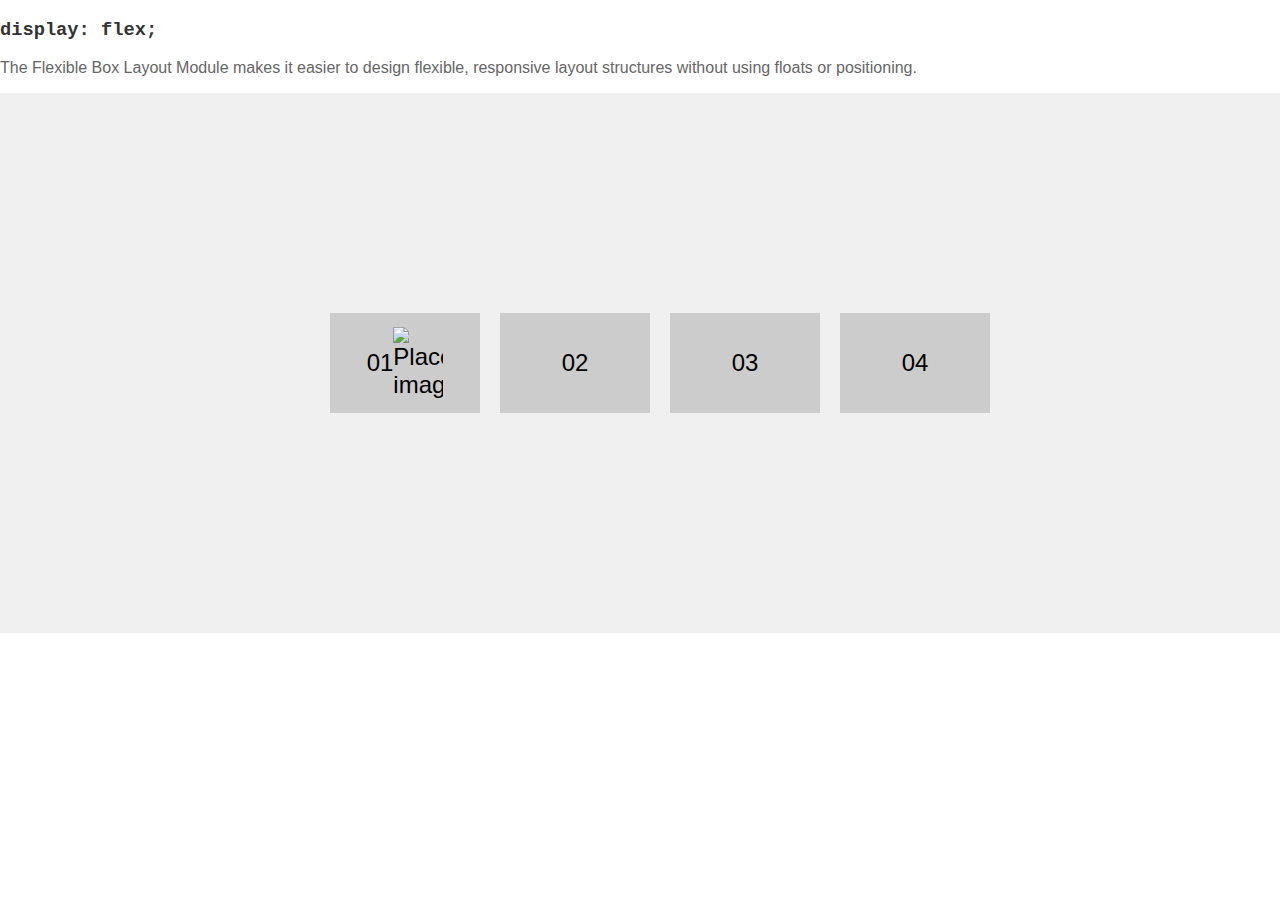
==== test.html @ 564523df "Create test.html" ====
<!DOCTYPE html>
<html>

<head>
	<title>Flexbox Demo</title>
	<style>
		body {
			font-family: "Arial", sans-serif;
			margin: 0;
			padding: 0;
		}

		h3 {
			font-family: "Courier New", monospace;
			color: #333;
		}

		p {
			color: #666;
		}

		.small-box {
			background-color: #ccc;
			width: 150px;
			height: 100px;
			margin: 10px;
			display: flex;
			justify-content: center;
			align-items: center;
			font-size: 1.5em;
		}

		.flexible-container {
			background-color: #f0f0f0;
			width: 100%;
			height: 500px;
			display: flex;
			flex-direction: row;
			flex-wrap: wrap;
			justify-content: center;
			align-content: center;
			align-items: center;
			padding: 20px;
		}
		img {
            max-width: 50px;
            height: auto;
        }
		@media (max-width: 800px) {
			.flexible-container{
			flex-direction: column;
			}
  
}
	</style>
</head>

<body>

	<h3>display: flex;</h3>
	<p>The Flexible Box Layout Module makes it easier to design flexible, responsive layout structures without using floats or positioning.</p>

	<div class="flexible-container">
		<div class="small-box">01
			<img src="https://yt3.googleusercontent.com/ytc/AIdro_m52-XqgTKBESLqCUqkozwPxNFxN2VBmuOaDysP5ELPoQ=s900-c-k-c0x00ffffff-no-rj" alt="Placeholder image">
		</div>
		<div class="small-box">02</div>
		<div class="small-box">03</div>
		<div class="small-box">04</div>

	</div>

</body>

</html>
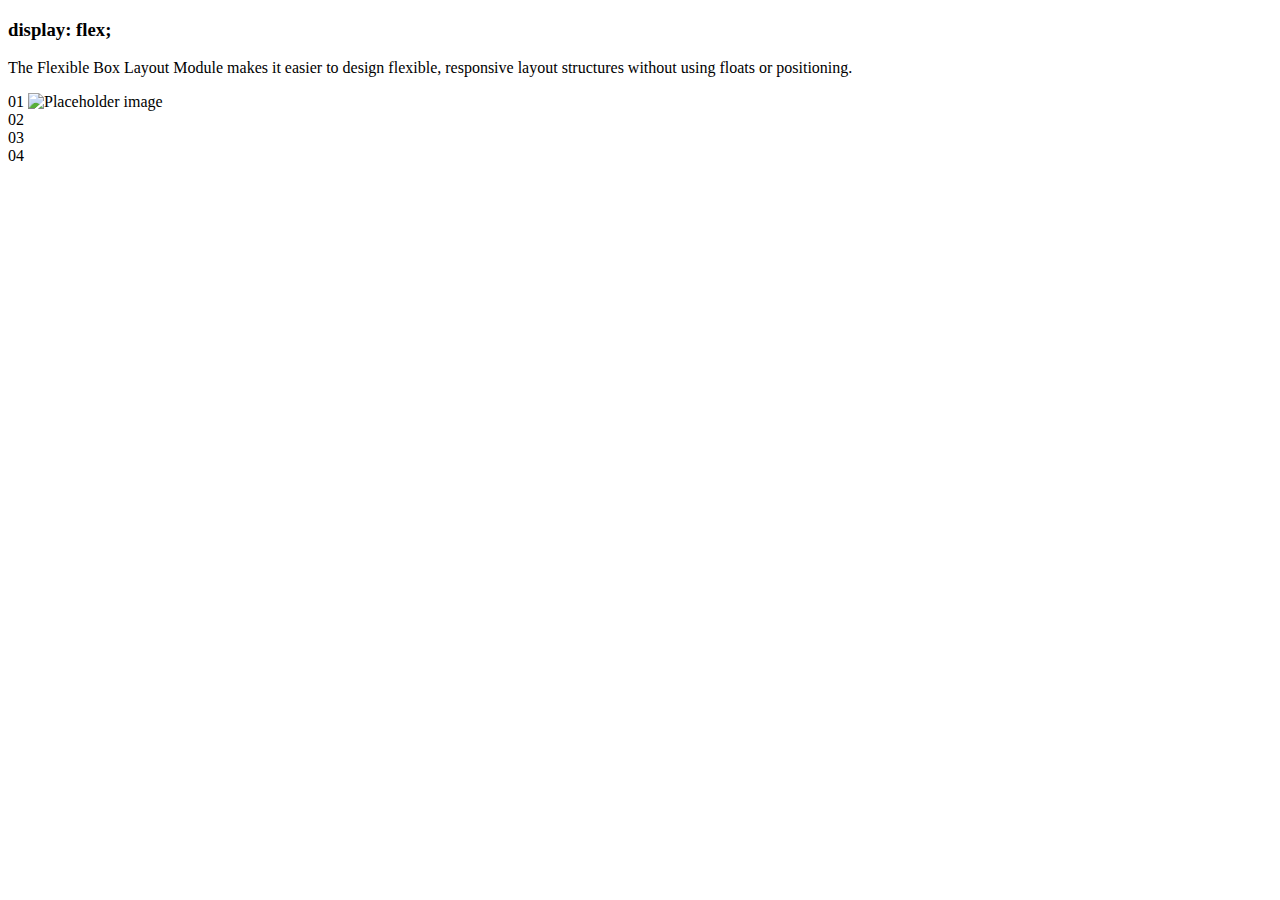
==== commit 2c7a516d: "final" ====
--- a/test.html
+++ b/test.html
@@ -4,65 +4,20 @@
 <head>
 	<title>Flexbox Demo</title>
 	<style>
-		body {
-			font-family: "Arial", sans-serif;
-			margin: 0;
-			padding: 0;
-		}
 
-		h3 {
-			font-family: "Courier New", monospace;
-			color: #333;
-		}
-
-		p {
-			color: #666;
-		}
-
-		.small-box {
-			background-color: #ccc;
-			width: 150px;
-			height: 100px;
-			margin: 10px;
-			display: flex;
-			justify-content: center;
-			align-items: center;
-			font-size: 1.5em;
-		}
-
-		.flexible-container {
-			background-color: #f0f0f0;
-			width: 100%;
-			height: 500px;
-			display: flex;
-			flex-direction: row;
-			flex-wrap: wrap;
-			justify-content: center;
-			align-content: center;
-			align-items: center;
-			padding: 20px;
-		}
-		img {
-            max-width: 50px;
-            height: auto;
-        }
-		@media (max-width: 800px) {
-			.flexible-container{
-			flex-direction: column;
-			}
-  
-}
 	</style>
 </head>
 
 <body>
 
 	<h3>display: flex;</h3>
-	<p>The Flexible Box Layout Module makes it easier to design flexible, responsive layout structures without using floats or positioning.</p>
+	<p>The Flexible Box Layout Module makes it easier to design flexible, responsive layout structures without using
+		floats or positioning.</p>
 
 	<div class="flexible-container">
 		<div class="small-box">01
-			<img src="https://yt3.googleusercontent.com/ytc/AIdro_m52-XqgTKBESLqCUqkozwPxNFxN2VBmuOaDysP5ELPoQ=s900-c-k-c0x00ffffff-no-rj" alt="Placeholder image">
+			<img src="https://yt3.googleusercontent.com/ytc/AIdro_m52-XqgTKBESLqCUqkozwPxNFxN2VBmuOaDysP5ELPoQ=s900-c-k-c0x00ffffff-no-rj"
+				alt="Placeholder image">
 		</div>
 		<div class="small-box">02</div>
 		<div class="small-box">03</div>
@@ -72,4 +27,4 @@
 
 </body>
 
-</html>
+</html>